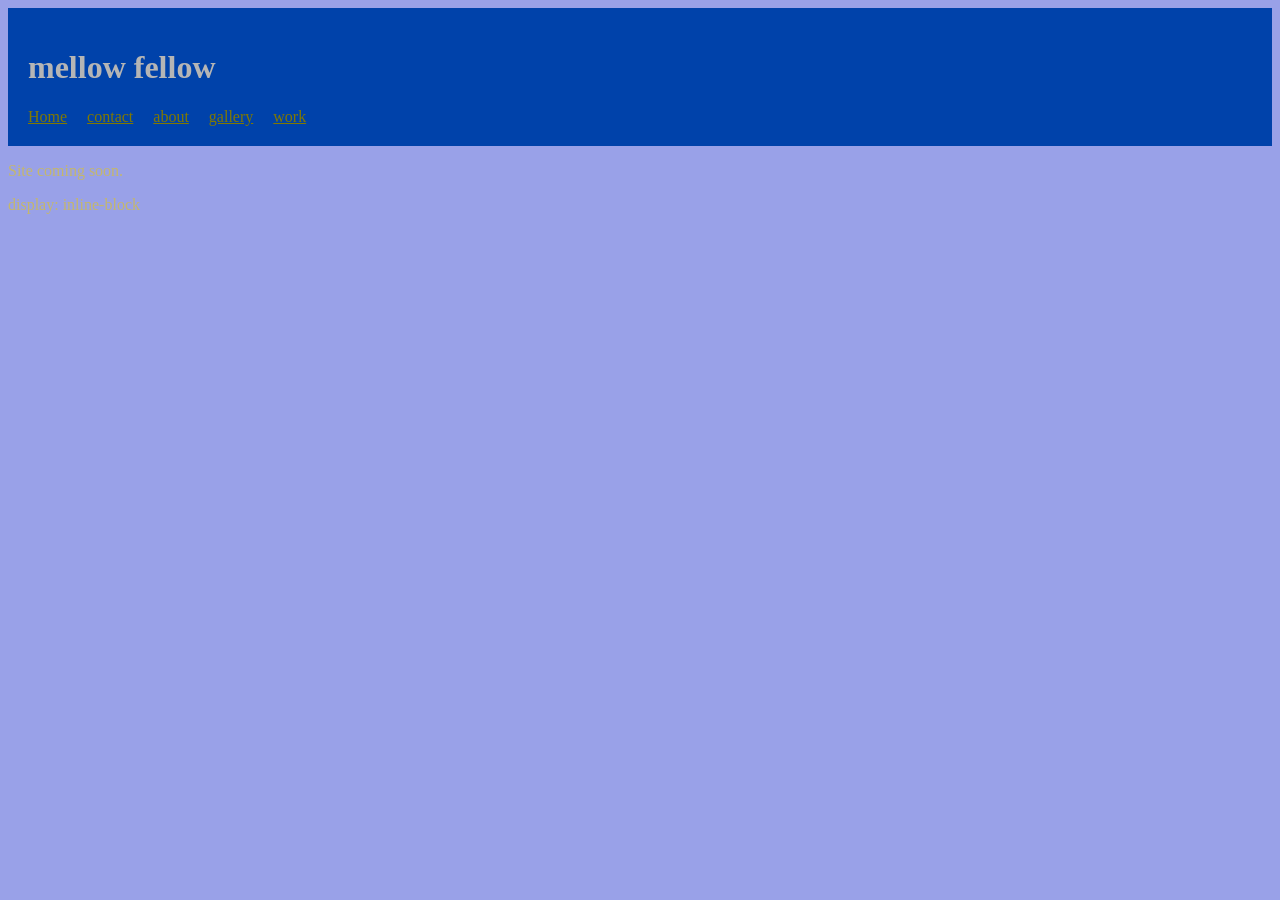
==== index.html @ 894c615d "Update index.html" ====
<!DOCTYPE html>
<html lang="en">
<head>
  <link rel="stylesheet" href="css/style.css">
  <meta charset="UTF-8">
  <title>mellow fellow </title>
</head>
<body> 
  <header>
    <h1>mellow fellow</h1>
  <nav>
    <a href="./index.html">Home</a>
    <a href="./contact.html">contact</a>
    <a href="./about.html">about</a>
    <a href="./gallery.html">gallery</a>
    <a href="./work.html">work</a>
  </nav>
  </header>
  <main> 
  <p>Site coming soon.</p>
  </main>
 
 
</body>
</html>
<a> display: inline-block
---- css/style.css ----
body {
  font-family: Georgia, serif;
  color:#C4B76D; 
  background-color: #99a1e8;
  a: #ffffff; 
}
header {
  background-color: #D95000;
  color: #ffffff;
  padding: 20px;
}

header nav a {
  color: #807900;
  margin-right: 16px;
}

header {
  background-color: #0042AA;
  color: #B5B5B5;
  padding: 20px;
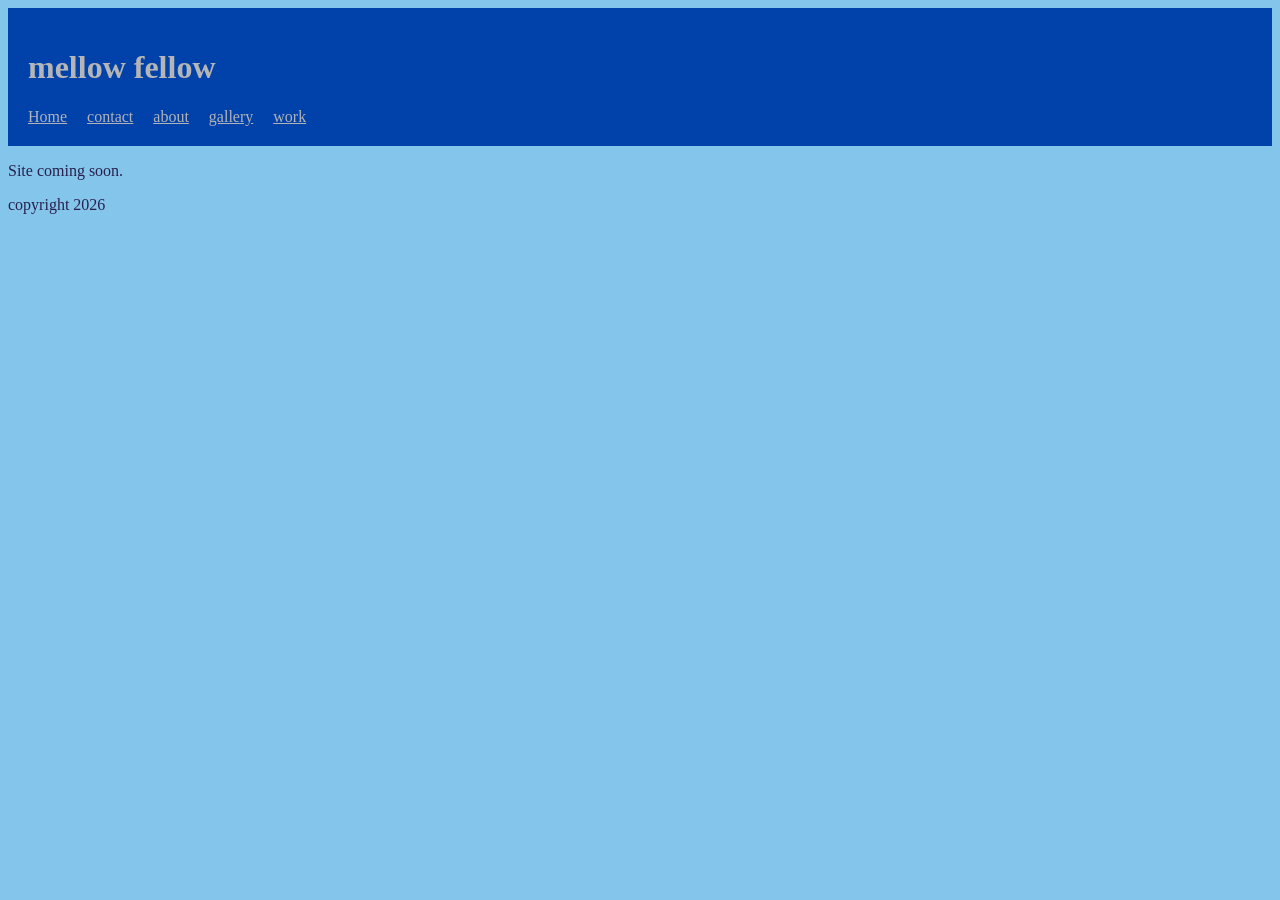
==== commit bd30bb70: "Update index.html" ====
--- a/index.html
+++ b/index.html
@@ -20,7 +20,11 @@
   <p>Site coming soon.</p>
   </main>
  
- 
+ <footer>
+copyright 2026 
+
+   
+ </footer>
 </body>
 </html>
-<a> display: inline-block
+
--- a/css/style.css
+++ b/css/style.css
@@ -1,17 +1,17 @@
 body {
   font-family: Georgia, serif;
-  color:#C4B76D; 
-  background-color: #99a1e8;
+  color:#29204d; 
+  background-color: #83c5eb;
   a: #ffffff; 
 }
 header {
-  background-color: #D95000;
+  
   color: #ffffff;
   padding: 20px;
 }
 
 header nav a {
-  color: #807900;
+  color: #b2b3b8;
   margin-right: 16px;
 }
 
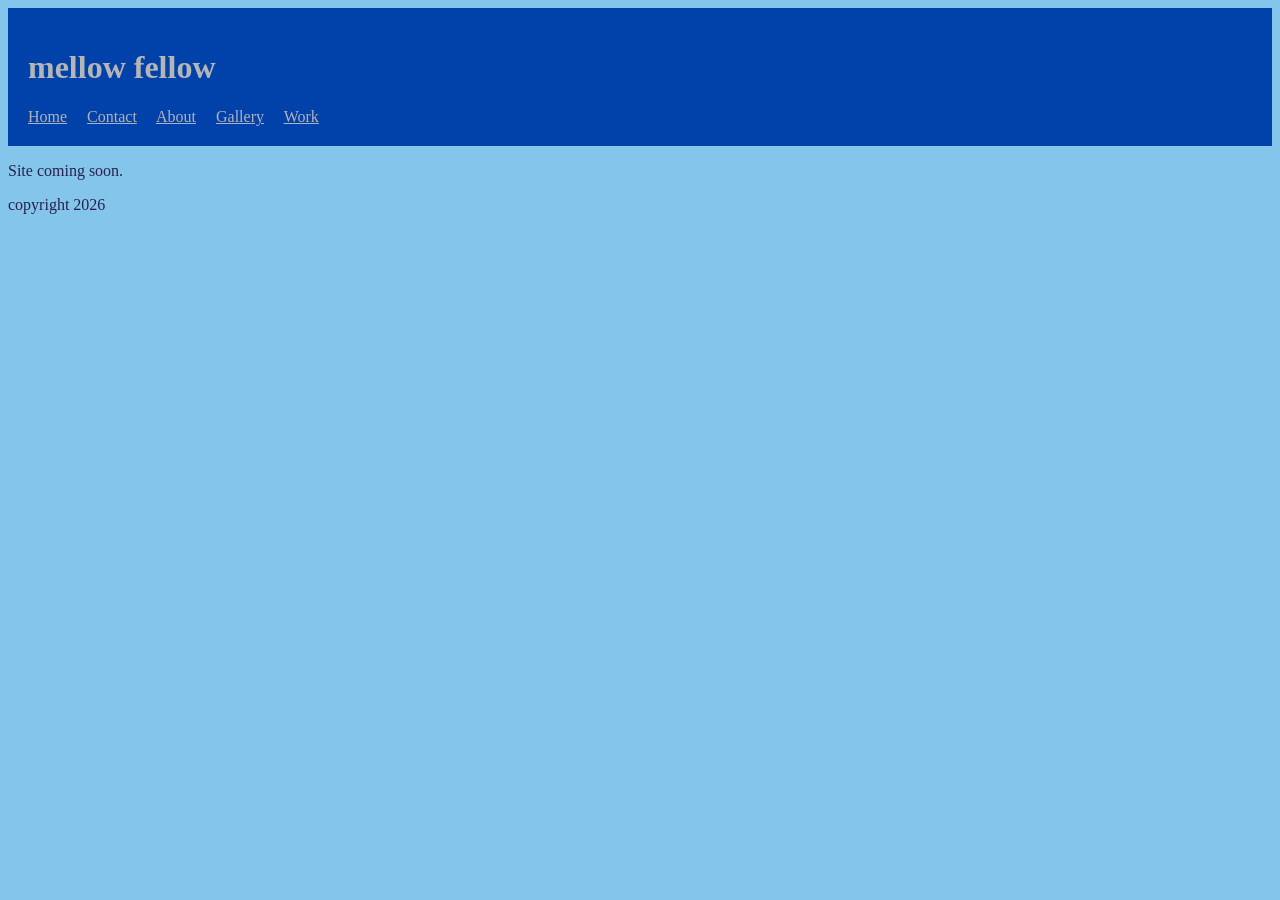
==== commit 301a2f3a: "Update navigation links to use proper casing" ====
--- a/index.html
+++ b/index.html
@@ -10,10 +10,10 @@
     <h1>mellow fellow</h1>
   <nav>
     <a href="./index.html">Home</a>
-    <a href="./contact.html">contact</a>
-    <a href="./about.html">about</a>
-    <a href="./gallery.html">gallery</a>
-    <a href="./work.html">work</a>
+    <a href="./contact.html">Contact</a>
+    <a href="./about.html">About</a>
+    <a href="./gallery.html">Gallery</a>
+    <a href="./work.html">Work</a>
   </nav>
   </header>
   <main> 
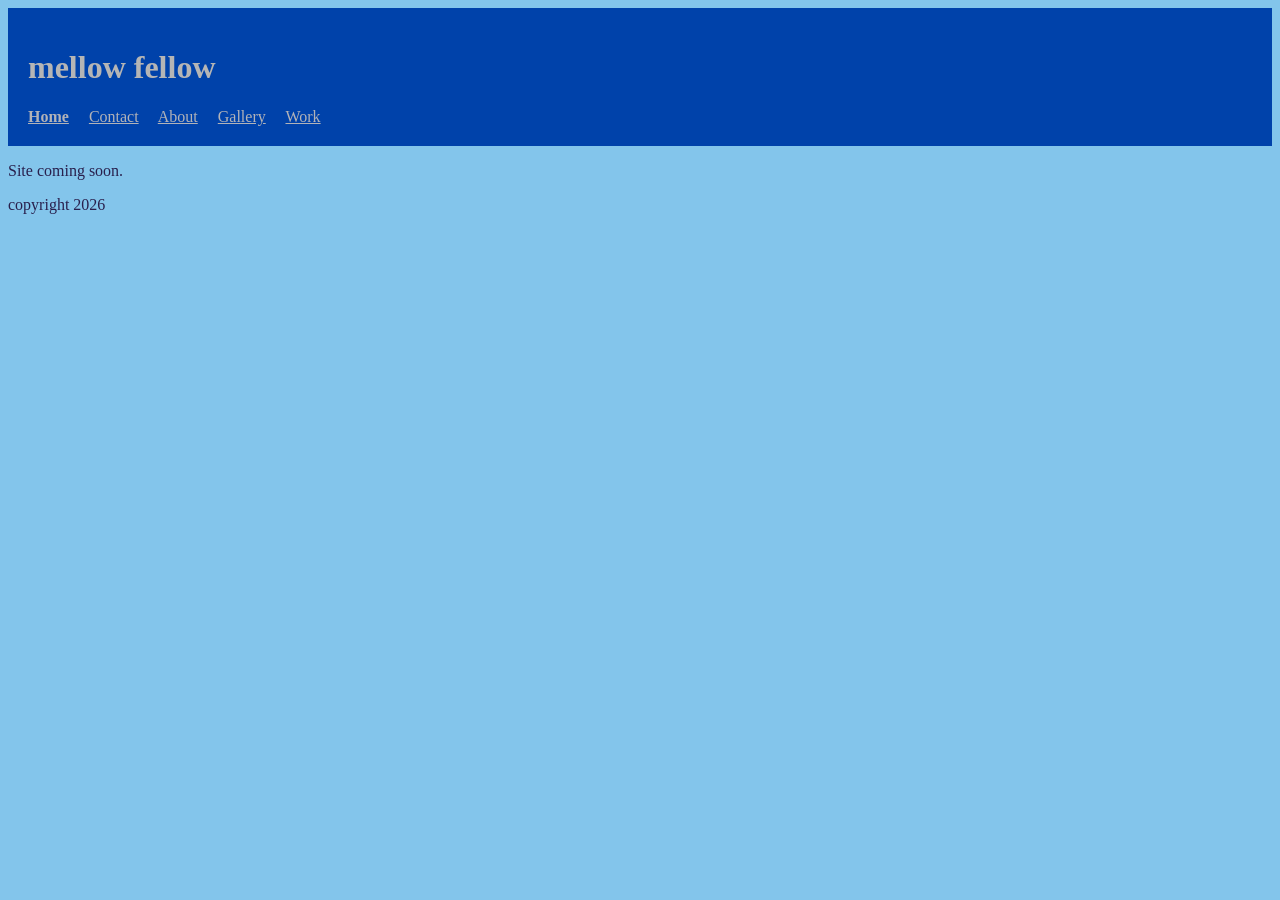
==== commit 5c48e8ef: "Add viewport meta tag Add viewport meta tag for responsive design" ====
--- a/index.html
+++ b/index.html
@@ -1,6 +1,7 @@
 <!DOCTYPE html>
 <html lang="en">
 <head>
+  <meta name="viewport" content="width=device-width, initial-scale=1">
   <link rel="stylesheet" href="css/style.css">
   <meta charset="UTF-8">
   <title>mellow fellow </title>
@@ -9,7 +10,7 @@
   <header>
     <h1>mellow fellow</h1>
   <nav>
-    <a href="./index.html">Home</a>
+    <a href="./index.html"aria-current="page">Home</a>
     <a href="./contact.html">Contact</a>
     <a href="./about.html">About</a>
     <a href="./gallery.html">Gallery</a>
--- a/css/style.css
+++ b/css/style.css
@@ -18,4 +18,7 @@
 header {
   background-color: #0042AA;
   color: #B5B5B5;
-  padding: 20px;
+  padding: 20px;}
+[aria-current]{
+  font-weight:bold; 
+}
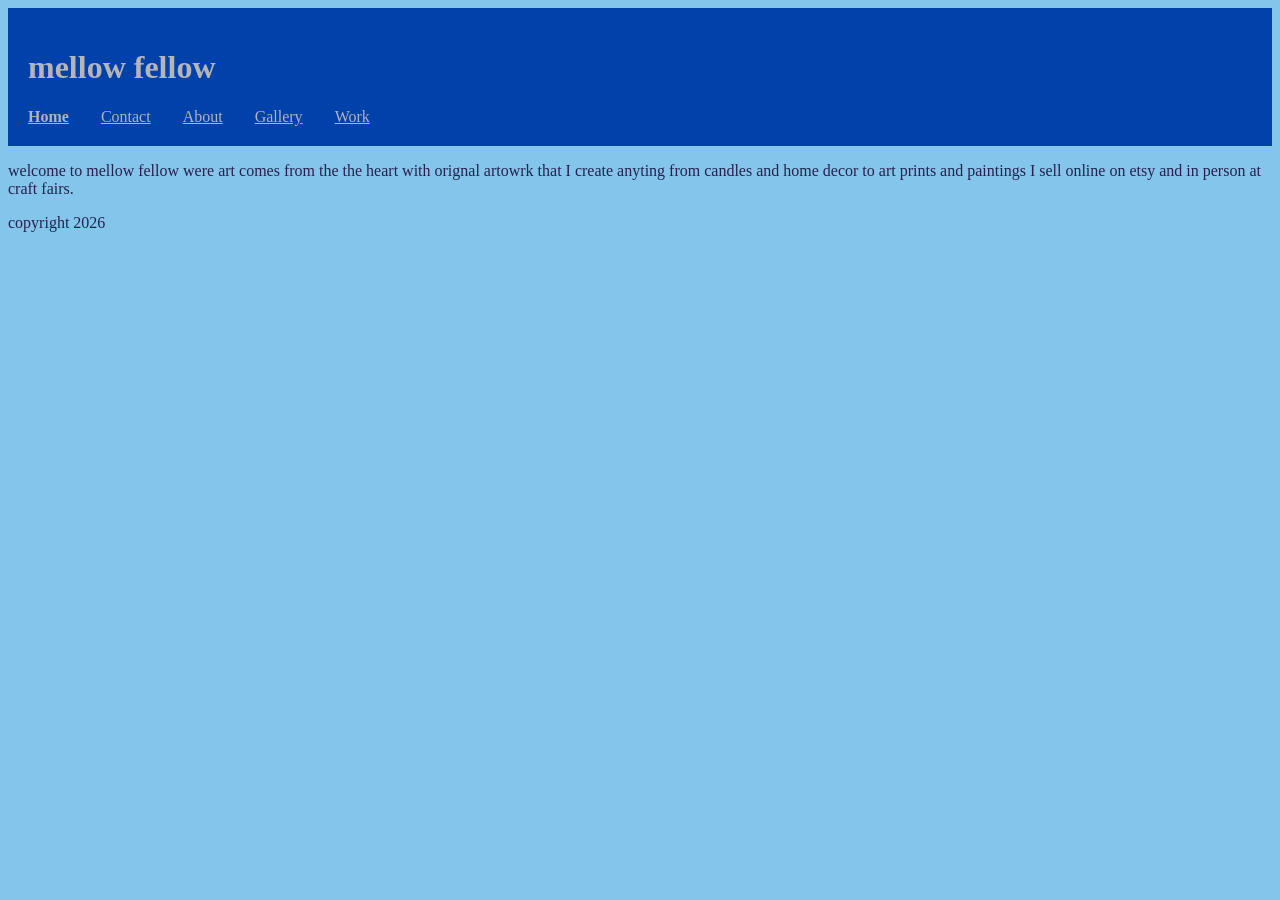
==== commit 55f3876d: "Revise main paragraph content in index.html Updated the main paragraph to provide a description of t" ====
--- a/index.html
+++ b/index.html
@@ -18,7 +18,7 @@
   </nav>
   </header>
   <main> 
-  <p>Site coming soon.</p>
+  <p> welcome to mellow fellow were art comes from the the heart with orignal artowrk that I create anyting from candles and home decor to art prints and paintings I sell online on etsy and in person at craft fairs.</p>
   </main>
  
  <footer>
--- a/css/style.css
+++ b/css/style.css
@@ -9,7 +9,16 @@
   color: #ffffff;
   padding: 20px;
 }
-
+nav {
+  display: flex;
+  flex-direction: column;
+  gap: 16px;
+}
+@media (min-width: 800px) {
+  nav {
+    flex-direction: row;
+  }
+}
 header nav a {
   color: #b2b3b8;
   margin-right: 16px;
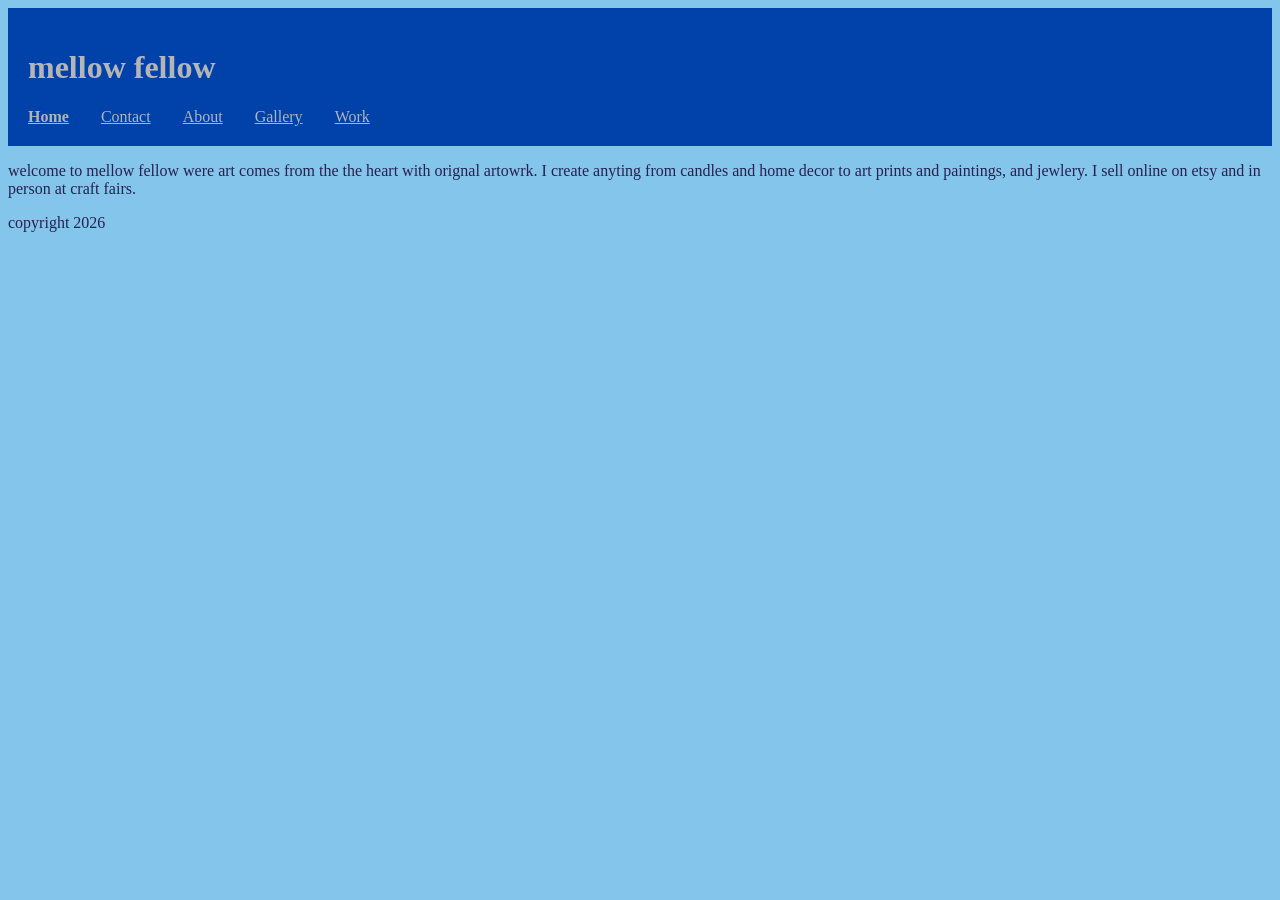
==== commit df08e090: "Revise welcome message for clarity and grammar Corrected spelling and improved readability of the we" ====
--- a/index.html
+++ b/index.html
@@ -18,7 +18,9 @@
   </nav>
   </header>
   <main> 
-  <p> welcome to mellow fellow were art comes from the the heart with orignal artowrk that I create anyting from candles and home decor to art prints and paintings I sell online on etsy and in person at craft fairs.</p>
+  <p> welcome to mellow fellow were art comes from the the heart with orignal artowrk.
+    I create anyting from candles and home decor to art prints and paintings, and jewlery.
+    I sell online on etsy and in person at craft fairs.</p>
   </main>
  
  <footer>
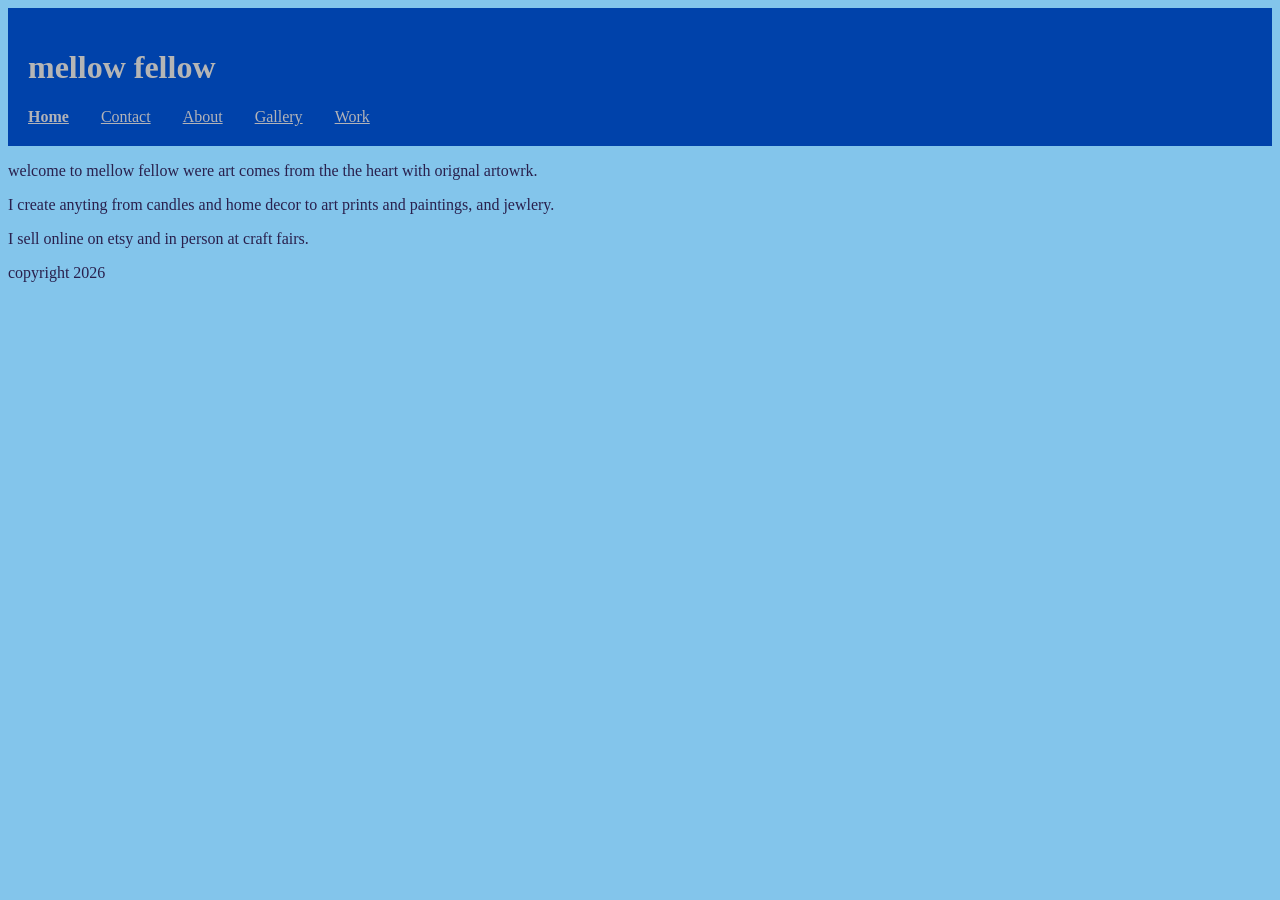
==== commit 11a65e73: "Refactor welcome paragraph in index.html Split the introductory paragraph into multiple sentences fo" ====
--- a/index.html
+++ b/index.html
@@ -18,9 +18,9 @@
   </nav>
   </header>
   <main> 
-  <p> welcome to mellow fellow were art comes from the the heart with orignal artowrk.
-    I create anyting from candles and home decor to art prints and paintings, and jewlery.
-    I sell online on etsy and in person at craft fairs.</p>
+  <p> welcome to mellow fellow were art comes from the the heart with orignal artowrk.</p>
+   <p> I create anyting from candles and home decor to art prints and paintings, and jewlery.</p>
+    <p>I sell online on etsy and in person at craft fairs.</p>
   </main>
  
  <footer>
